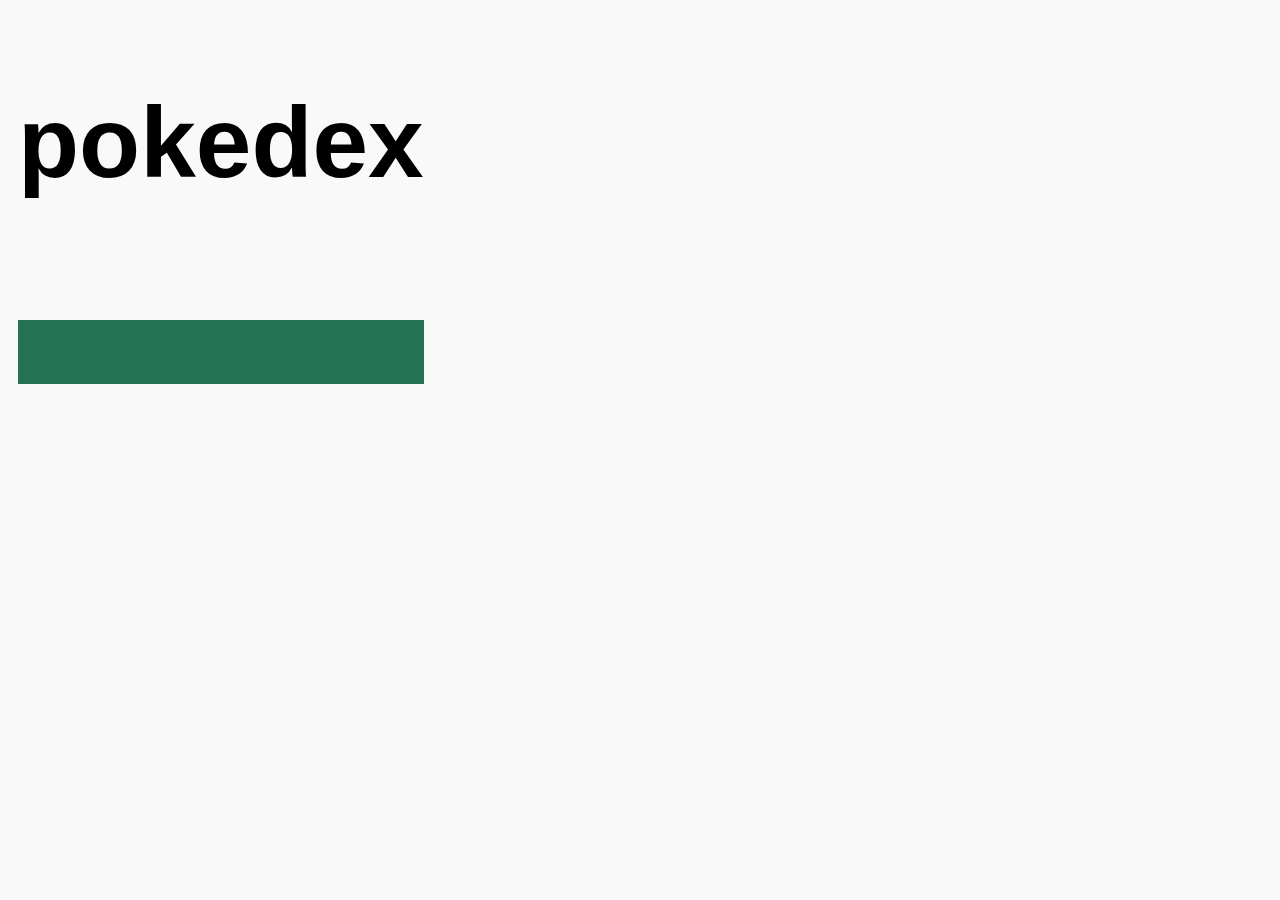
==== index.html @ baae1bd8 "Update index.html" ====
<!DOCTYPE html>
<html>
  <head>
    <meta charset="utf-8">
    <meta name="viewport" content="width=device-width">
    <title>repl.it</title>
    <link href="css/styles.css" rel="stylesheet" type="text/css" />
  </head>
  <body>
    <h1>pokedex</h1>
    <ul class="pokemon-list"></ul>
    <script src="js/scripts.js"></script>
    
    
    <div
      id="modal-container"
      class="modal"
      tabindex="-1"
      role="dialog"
      aria-labelledby="modal-title"
      aria-hidden="true"
    >
      <div class="modal-dialog" role="document">
        <div class="modal-content">
          <div class="modal-header">
          
            <h5 class="modal-title"></h5>
            <div id="button-container"></div>
           </div>
          <div class="modal-body">
            <p class=" image-container"></p>
            <p class="height"></p>

          </div>
        </div>
      </div>
    </div>



  </body>
</html>
---- css/styles.css ----
.btn-block {
<<<<<<< Updated upstream
    background-color:#00c3ff;
    border: none;
    color:#e6e6fa;
    padding:18px 36px;
    text-align:center;
    text-decoration: none;
    display: inline-block;
    font-size: 18px;
    margin: 6px 8px;
    -webkit-transition-duration: 0.8s;
    transition-duration: 0.8;
    cursor:pointer;
    background-color:hwb(113 38% 35%);
    color:black;
    border:3px solid rgb(7, 17, 7) ;
=======
    padding: none;
    list-style-type: none;
    display: flex; 
    flex-wrap: wrap;
    display: grid; 
    grid-template-columns: repeat(auto-fit, minmax(250px, 1fr));
    gap: 50px;
    text-align: center;
    justify-content: center;
>>>>>>> Stashed changes
}
h1 {
font-size: 100px;
text-align:center;
}
nav{
  background-color:#fff;
}
.navbar-brand {
  font-size: 2rem;
}

body{
<<<<<<< Updated upstream
    justify-content: center;
    grid-template-columns: repeat(auto-fit, minmax(250px, 1fr));
    text-align: center;
    padding: none;
  list-style-type: none;
  display: flex; 
  flex-wrap: wrap;
  display: grid; 
  display: inline-block;
=======
  margin: 20px;
  padding: 10px;  
  background-color: #f9f9f9;
  font-family: Arial, sans-serif;
>>>>>>> Stashed changes
}
ul{

  list-style-type:none;
  font-weight: bold;
  font-size:30px;
}
.pokemon-list {
<<<<<<< Updated upstream
    padding: none;
    list-style-type: none;
    display: flex; 
    flex-wrap: wrap;
    display: grid; 
    grid-template-columns: repeat(auto-fit, minmax(250px, 1fr));
    gap: 50px;
    text-align: center;
    justify-content: center;
  }

.list-group-item{
    display: inline-block;
    padding: 0;
    border: none;
  }

.list-group-item:hover {
    background-color: #f2f2f2;
  }

  @media all and (max-width: 1080px) {

    .pokemon-list{
        grid-template-columns: 1fr 1fr;
        gap: 40px;
    }
  
    .search-list {
        grid-template-columns: 1fr;
    }
  
  }
  

  .modal-content {
    background-color: #227253;
  }
  
  .modal-title {
    font-size: 2rem;
  }
  
  .modal-body {
    display: flex;
    flex-direction: column;
    align-items: center;
  }
  
  .pokemon-height {
    font-size: 1.5rem;
    margin-top: 20px;
  }
  
  .pokemon-image {
    max-width: 300px;
    max-height: 300px;
    margin-bottom: 20px;
  }
  

  footer {
    background-color: #ccc;
    padding: 20px;
    text-align: center;
  }
  
  .button {
    width: 100%;
    height: 100%;
  }
  .image-container{
    float: right;
  }

  .pokemon-image{
    display: inline-block;
    height: 250px;
    width: 250px;
  }
  .modal-is-visible {
    position: fixed;
    padding: 20px;
    box-sizing: border-box;
    top: 0;
    left: 0;
    width: 100%;
    height: 100%;
    background: rgba(0, 0, 0, 0.747);
    z-index: 999; 
    overflow: auto; 
    display: inline-block;
    text-align: center;
  
   }  
=======
  padding: none;
  list-style-type: none;
  display: flex; 
  flex-wrap: wrap;
  display: grid; 
  grid-template-columns: repeat(auto-fit, minmax(250px, 1fr));
  gap: 50px;
  text-align: center;
  justify-content: center;
}

.list-group-item{
  display: inline-block;
  padding: 0;
  border: none;
}

.list-group-item:hover {
  background-color: #79b8e2;
}
.list-group-item img{
  width: 75px;
  height: 75px;
  object-fit:contain;
  margin-right:10px;
}

@media all and (max-width: 1080px) {

  .pokemon-list{
      grid-template-columns: 1fr 1fr;
      gap: 40px;
  }


}


.modal-content {
  background-color: #227253;
}

.modal-title {
  font-size: 2rem;
}

.modal-body {
  display: flex;
  flex-direction: column;
  align-items: center;
}

.pokemon-height {
  font-size: 1.5rem;
  margin-top: 20px;
}

.pokemon-image {
  max-width: 300px;
  max-height: 300px;
  margin-bottom: 20px;
}


footer {
  background-color: #ccc;
  padding: 20px;
  text-align: center;
}

.button {
  width: 100%;
  height: 100%;
}
.image-container{
  float: right;
}

.pokemon-image{
  display: inline-block;
  height: 250px;
  width: 250px;
}
.modal-is-visible {
  position: fixed;
  padding: 20px;
  box-sizing: border-box;
  top: 0;
  left: 0;
  width: 100%;
  height: 100%;
  background: rgba(0, 0, 0, 0.747);
  z-index: 999; 
  overflow: auto; 
  display: inline-block;
  text-align: center;

 }  
>>>>>>> Stashed changes
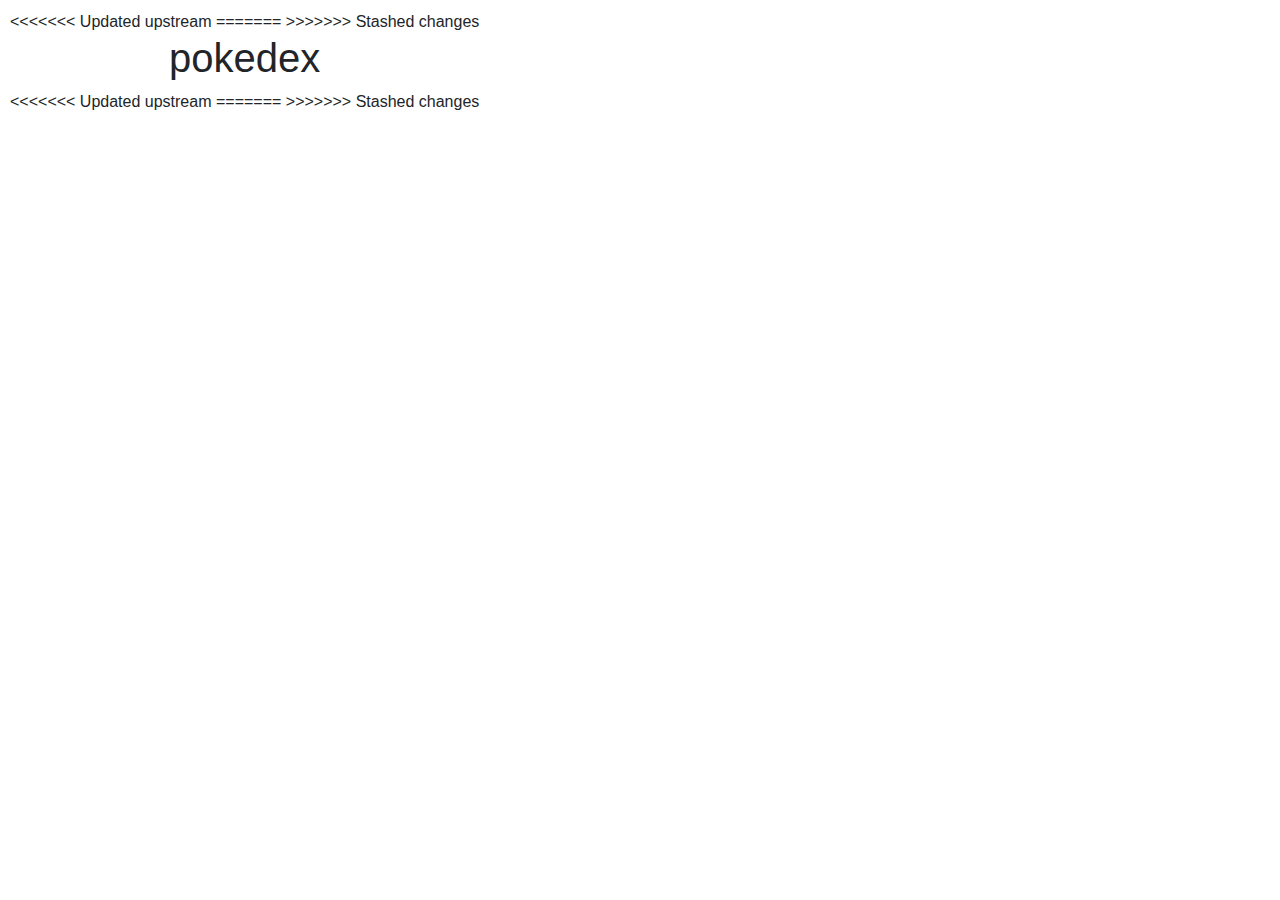
==== commit 74bcbb72: "Merge pull request #1 from Juancarlosmende/simple-js-app-gh-pages" ====
--- a/index.html
+++ b/index.html
@@ -1,16 +1,48 @@
 
+<<<<<<< Updated upstream
 <!DOCTYPE html>
 <html>
+=======
+>>>>>>> Stashed changes
   <head>
     <meta charset="utf-8">
     <meta name="viewport" content="width=device-width">
-    <title>repl.it</title>
+    <title>pokedex</title>
     <link href="css/styles.css" rel="stylesheet" type="text/css" />
+    <link rel="stylesheet" href="https://cdn.jsdelivr.net/npm/bootstrap@4.3.1/dist/css/bootstrap.min.css" integrity="sha384-ggOyR0iXCbMQv3Xipma34MD+dH/1fQ784/j6cY/iJTQUOhcWr7x9JvoRxT2MZw1T" crossorigin="anonymous">
   </head>
   <body>
     <h1>pokedex</h1>
-    <ul class="pokemon-list"></ul>
+    <ul class="pokemon-list list-group"></ul>
+
+
+    <div class="modal fade" id="exampleModal" tabindex="-1" role="dialog" aria-labelledby="exampleModalLabel"
+      aria-hidden="true">
+      <div class="modal-dialog" role="document">
+        <div class="modal-content">
+          <div class="modal-header">
+            <h5 class="modal-title" id="exampleModalLabel">Modal title</h5>
+            <button type="button" class="close" data-dismiss="modal" aria-label="Close">
+              <span aria-hidden="true">&times;</span>
+            </button>
+          </div>
+          <div class="modal-body">
+            <img class="img-fluid pokemon-image" alt="Image of a Pokemon">
+            <p class="pokemon-height"></p>
+          </div>
+          <div class="modal-footer">
+          
+          </div>
+        </div>
+      </div>
+    </div>
+  
+    <script src="https://code.jquery.com/jquery-3.3.1.min.js"
+    integrity="sha256-FgpCb/KJQlLNfOu91ta32o/NMZxltwRo8QtmkMRdAu8=" crossorigin="anonymous"></script>
+    <script src="https://cdn.jsdelivr.net/npm/popper.js@1.14.7/dist/umd/popper.min.js" integrity="sha384-UO2eT0CpHqdSJQ6hJty5KVphtPhzWj9WO1clHTMGa3JDZwrnQq4sF86dIHNDz0W1" crossorigin="anonymous"></script>
+    <script src="https://cdn.jsdelivr.net/npm/bootstrap@4.3.1/dist/js/bootstrap.min.js" integrity="sha384-JjSmVgyd0p3pXB1rRibZUAYoIIy6OrQ6VrjIEaFf/nJGzIxFDsf4x0xIM+B07jRM" crossorigin="anonymous"></script>
     <script src="js/scripts.js"></script>
+<<<<<<< Updated upstream
     
     
     <div
@@ -37,7 +69,9 @@
       </div>
     </div>
 
+=======
+>>>>>>> Stashed changes
 
 
   </body>
-</html>
+</html>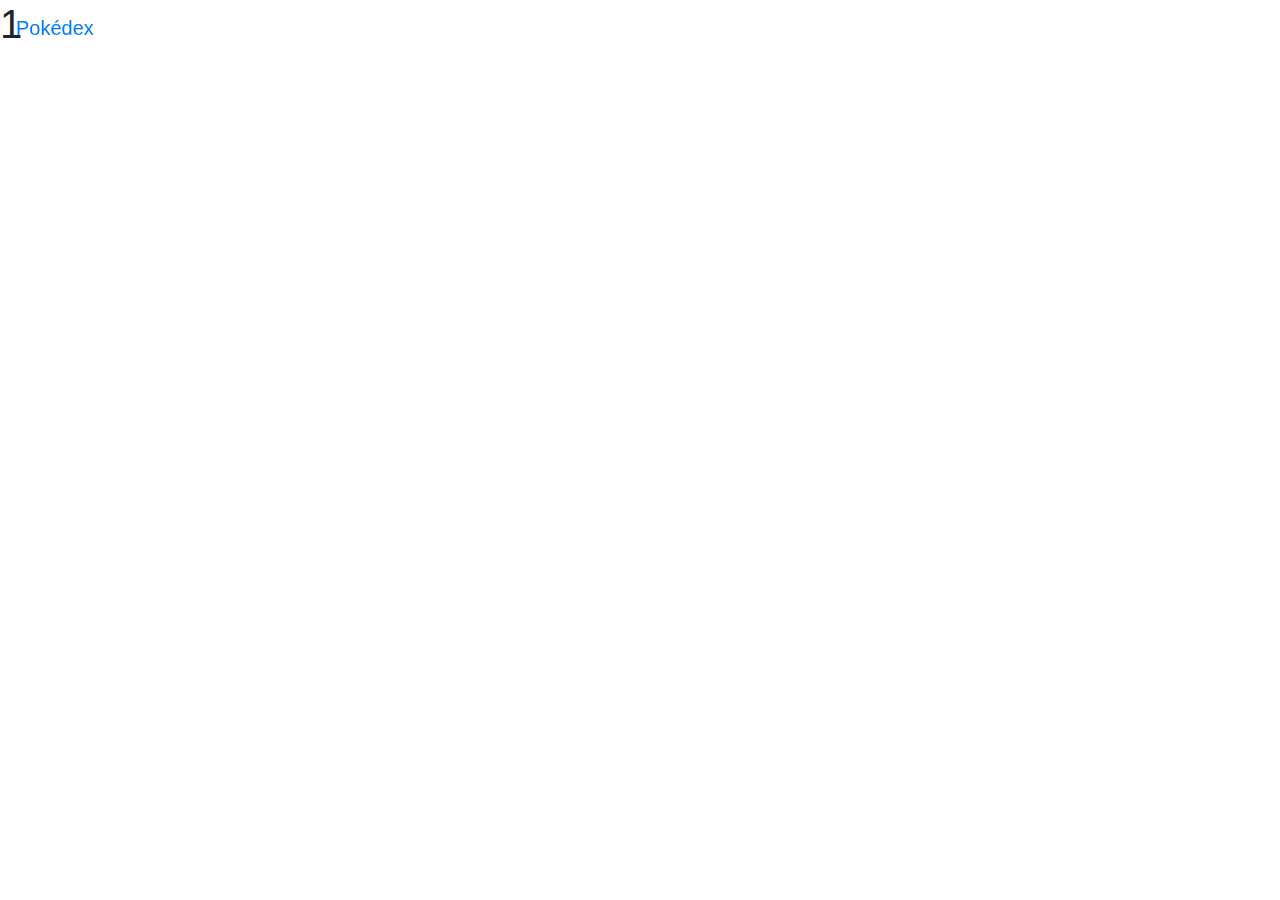
==== commit 2b624df0: "Update index.html" ====
--- a/index.html
+++ b/index.html
@@ -1,77 +1,51 @@
-
-<<<<<<< Updated upstream
 <!DOCTYPE html>
 <html>
-=======
->>>>>>> Stashed changes
-  <head>
-    <meta charset="utf-8">
-    <meta name="viewport" content="width=device-width">
-    <title>pokedex</title>
-    <link href="css/styles.css" rel="stylesheet" type="text/css" />
-    <link rel="stylesheet" href="https://cdn.jsdelivr.net/npm/bootstrap@4.3.1/dist/css/bootstrap.min.css" integrity="sha384-ggOyR0iXCbMQv3Xipma34MD+dH/1fQ784/j6cY/iJTQUOhcWr7x9JvoRxT2MZw1T" crossorigin="anonymous">
-  </head>
-  <body>
-    <h1>pokedex</h1>
-    <ul class="pokemon-list list-group"></ul>
 
+<head>
+  <meta charset="utf-8">
+  <meta name="viewport" content="width=device-width, initial-scale=1">
+  <title>Pokédex -  simple JS App</title>
+ 
+  <link rel="stylesheet" href="https://cdn.jsdelivr.net/npm/bootstrap@4.3.1/dist/css/bootstrap.min.css" integrity="sha384-ggOyR0iXCbMQv3Xipma34MD+dH/1fQ784/j6cY/iJTQUOhcWr7x9JvoRxT2MZw1T" crossorigin="anonymous">
+  <link rel="stylesheet" type="text/css" href="styles.css">
+</head>
 
-    <div class="modal fade" id="exampleModal" tabindex="-1" role="dialog" aria-labelledby="exampleModalLabel"
-      aria-hidden="true">
-      <div class="modal-dialog" role="document">
-        <div class="modal-content">
-          <div class="modal-header">
-            <h5 class="modal-title" id="exampleModalLabel">Modal title</h5>
-            <button type="button" class="close" data-dismiss="modal" aria-label="Close">
-              <span aria-hidden="true">&times;</span>
-            </button>
-          </div>
-          <div class="modal-body">
-            <img class="img-fluid pokemon-image" alt="Image of a Pokemon">
-            <p class="pokemon-height"></p>
-          </div>
-          <div class="modal-footer">
-          
-          </div>
+<body>
+  <header class="fixed-top">
+    <nav class="navbar">
+      <a class="navbar-brand" href="index.html">Pokédex</a>
+      
+  </nav>
+</header> 
+  <h1>1</h1>
+  <ul class="pokemon-list list-group"></ul>
+
+ 
+  <div class="modal fade" id="exampleModal" tabindex="-1" role="dialog" aria-labelledby="exampleModalLabel"
+    aria-hidden="true">
+    <div class="modal-dialog" role="document">
+      <div class="modal-content">
+        <div class="modal-header">
+          <h5 class="modal-title" id="exampleModalLabel">Modal title</h5>
+          <button type="button" class="close" data-dismiss="modal" aria-label="Close">
+            <span aria-hidden="true">&times;</span>
+          </button>
+        </div>
+        <div class="modal-body">
+          <img class="img-fluid pokemon-image" alt="Image of a Pokemon">
+          <p class="pokemon-height"></p>
+        </div>
+        <div class="modal-footer">
+       
         </div>
       </div>
     </div>
-  
-    <script src="https://code.jquery.com/jquery-3.3.1.min.js"
-    integrity="sha256-FgpCb/KJQlLNfOu91ta32o/NMZxltwRo8QtmkMRdAu8=" crossorigin="anonymous"></script>
-    <script src="https://cdn.jsdelivr.net/npm/popper.js@1.14.7/dist/umd/popper.min.js" integrity="sha384-UO2eT0CpHqdSJQ6hJty5KVphtPhzWj9WO1clHTMGa3JDZwrnQq4sF86dIHNDz0W1" crossorigin="anonymous"></script>
-    <script src="https://cdn.jsdelivr.net/npm/bootstrap@4.3.1/dist/js/bootstrap.min.js" integrity="sha384-JjSmVgyd0p3pXB1rRibZUAYoIIy6OrQ6VrjIEaFf/nJGzIxFDsf4x0xIM+B07jRM" crossorigin="anonymous"></script>
-    <script src="js/scripts.js"></script>
-<<<<<<< Updated upstream
-    
-    
-    <div
-      id="modal-container"
-      class="modal"
-      tabindex="-1"
-      role="dialog"
-      aria-labelledby="modal-title"
-      aria-hidden="true"
-    >
-      <div class="modal-dialog" role="document">
-        <div class="modal-content">
-          <div class="modal-header">
-          
-            <h5 class="modal-title"></h5>
-            <div id="button-container"></div>
-           </div>
-          <div class="modal-body">
-            <p class=" image-container"></p>
-            <p class="height"></p>
+  </div>
 
-          </div>
-        </div>
-      </div>
-    </div>
+  <script src="https://code.jquery.com/jquery-3.3.1.slim.min.js" integrity="sha384-q8i/X+965DzO0rT7abK41JStQIAqVgRVzpbzo5smXKp4YfRvH+8abtTE1Pi6jizo" crossorigin="anonymous"></script>
+  <script src="https://cdn.jsdelivr.net/npm/popper.js@1.14.7/dist/umd/popper.min.js" integrity="sha384-UO2eT0CpHqdSJQ6hJty5KVphtPhzWj9WO1clHTMGa3JDZwrnQq4sF86dIHNDz0W1" crossorigin="anonymous"></script>
+  <script src="https://cdn.jsdelivr.net/npm/bootstrap@4.3.1/dist/js/bootstrap.min.js" integrity="sha384-JjSmVgyd0p3pXB1rRibZUAYoIIy6OrQ6VrjIEaFf/nJGzIxFDsf4x0xIM+B07jRM" crossorigin="anonymous"></script>
+  <script src="js/scripts.js"></script>
+</body>
 
-=======
->>>>>>> Stashed changes
-
-
-  </body>
-</html>+</html>
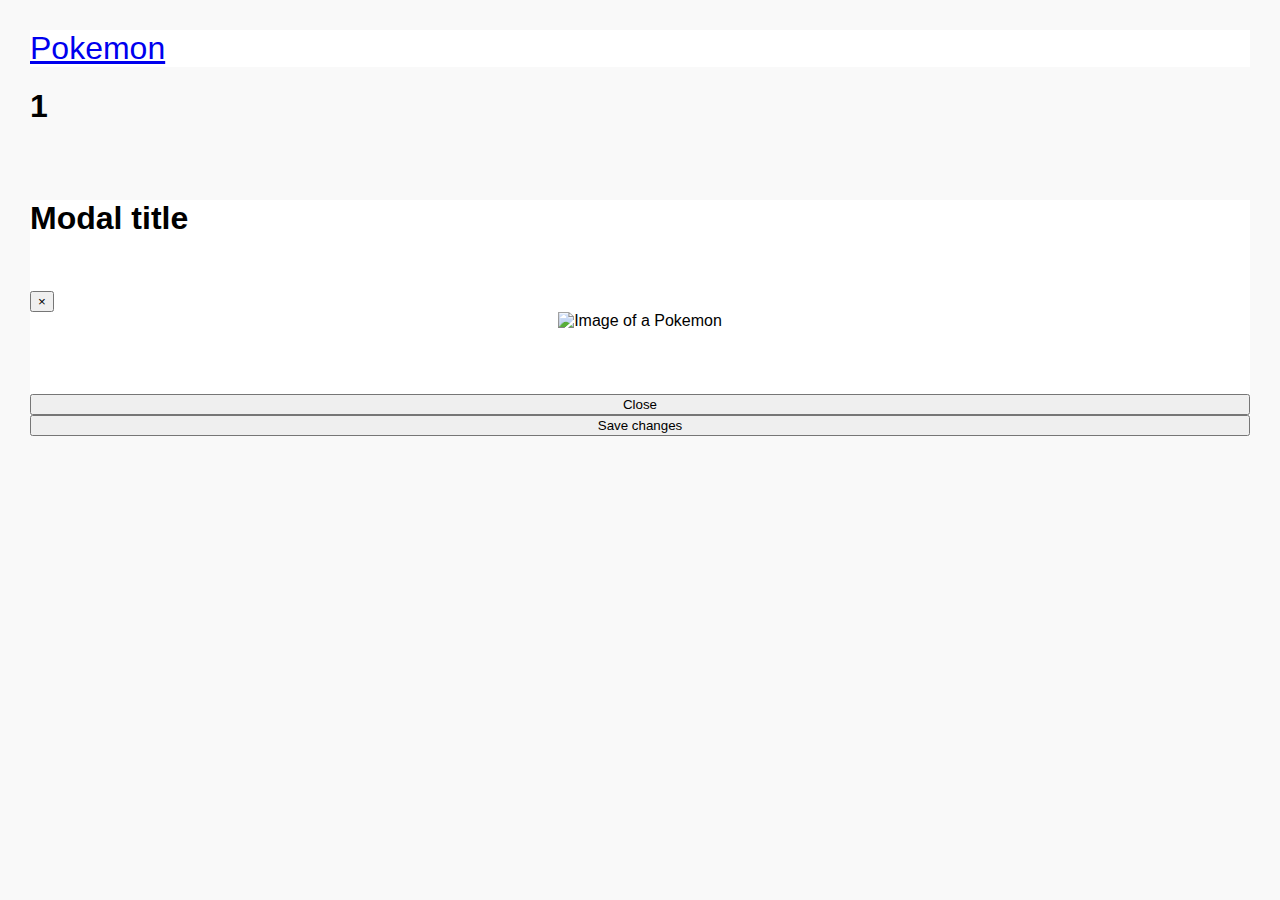
==== commit 0cf68d1d: "help" ====
--- a/index.html
+++ b/index.html
@@ -5,20 +5,21 @@
   <meta charset="utf-8">
   <meta name="viewport" content="width=device-width, initial-scale=1">
   <title>Pokédex -  simple JS App</title>
- 
-  <link rel="stylesheet" href="https://cdn.jsdelivr.net/npm/bootstrap@4.3.1/dist/css/bootstrap.min.css" integrity="sha384-ggOyR0iXCbMQv3Xipma34MD+dH/1fQ784/j6cY/iJTQUOhcWr7x9JvoRxT2MZw1T" crossorigin="anonymous">
-  <link rel="stylesheet" type="text/css" href="styles.css">
+  <link href="https://cdn.jsdelivr.net/npm/bootstrap@5.3.0/dist/css/bootstrap.min.css" rel="stylesheet" integrity="sha384-9ndCyUaIbzAi2FUVXJi0CjmCapSmO7SnpJef0486qhLnuZ2cdeRhO02iuK6FUUVM" crossorigin="anonymous">
+
+  <link rel="stylesheet" type="text/css" href="css/styles.css">
 </head>
 
 <body>
   <header class="fixed-top">
     <nav class="navbar">
-      <a class="navbar-brand" href="index.html">Pokédex</a>
+      <a class="navbar-brand" href="index.html">Pokemon</a>
       
   </nav>
 </header> 
   <h1>1</h1>
   <ul class="pokemon-list list-group"></ul>
+  <script src="https://cdn.jsdelivr.net/npm/bootstrap@5.3.0/dist/js/bootstrap.bundle.min.js" integrity="sha384-geWF76RCwLtnZ8qwWowPQNguL3RmwHVBC9FhGdlKrxdiJJigb/j/68SIy3Te4Bkz" crossorigin="anonymous"></script>
 
  
   <div class="modal fade" id="exampleModal" tabindex="-1" role="dialog" aria-labelledby="exampleModalLabel"
@@ -36,16 +37,16 @@
           <p class="pokemon-height"></p>
         </div>
         <div class="modal-footer">
+          <button type="button" class="btn btn-secondary" data-dismiss="modal">Close</button> 
+          <button type="button" class="btn btn-primary">Save changes</button>
        
         </div>
       </div>
     </div>
   </div>
 
-  <script src="https://code.jquery.com/jquery-3.3.1.slim.min.js" integrity="sha384-q8i/X+965DzO0rT7abK41JStQIAqVgRVzpbzo5smXKp4YfRvH+8abtTE1Pi6jizo" crossorigin="anonymous"></script>
-  <script src="https://cdn.jsdelivr.net/npm/popper.js@1.14.7/dist/umd/popper.min.js" integrity="sha384-UO2eT0CpHqdSJQ6hJty5KVphtPhzWj9WO1clHTMGa3JDZwrnQq4sF86dIHNDz0W1" crossorigin="anonymous"></script>
-  <script src="https://cdn.jsdelivr.net/npm/bootstrap@4.3.1/dist/js/bootstrap.min.js" integrity="sha384-JjSmVgyd0p3pXB1rRibZUAYoIIy6OrQ6VrjIEaFf/nJGzIxFDsf4x0xIM+B07jRM" crossorigin="anonymous"></script>
+  <script src="https://cdn.jsdelivr.net/npm/@popperjs/core@2.11.8/dist/umd/popper.min.js" integrity="sha384-I7E8VVD/ismYTF4hNIPjVp/Zjvgyol6VFvRkX/vR+Vc4jQkC+hVqc2pM8ODewa9r" crossorigin="anonymous"></script>
+<script src="https://cdn.jsdelivr.net/npm/bootstrap@5.3.0/dist/js/bootstrap.min.js" integrity="sha384-fbbOQedDUMZZ5KreZpsbe1LCZPVmfTnH7ois6mU1QK+m14rQ1l2bGBq41eYeM/fS" crossorigin="anonymous"></script>
   <script src="js/scripts.js"></script>
 </body>
-
-</html>
+</html>--- a/css/styles.css
+++ b/css/styles.css
@@ -0,0 +1,89 @@
+body {
+  margin: 20px;
+  padding: 10px;  
+  background-color: #f9f9f9;
+  font-family: Arial, sans-serif;
+}
+
+
+nav {
+  background-color: #fff;
+}
+
+.navbar-brand {
+  font-size: 2rem;
+}
+
+
+.pokemon-list {
+  padding: none;
+  list-style-type: none;
+  display: flex; 
+  flex-wrap: wrap;
+  display: grid; 
+  grid-template-columns: repeat(auto-fit, minmax(250px, 1fr));
+  gap: 50px;
+  text-align: center;
+  justify-content: center;
+}
+
+.list-group-item{
+  display: inline-block;
+  padding: 0;
+  border: none;
+}
+.list-group-item:hover {
+  background-color: #f2f2f2;
+}
+
+.list-group-item img {
+  width: 75px;
+  height: 75px;
+  object-fit: contain;
+  margin-right: 10px;
+}
+
+@media all and (max-width: 1080px) {
+
+  .pokemon-list{
+      grid-template-columns: 1fr 1fr;
+      gap: 40px;
+  }
+}
+
+.modal-content {
+  background-color: #fff;
+}
+
+.modal-title {
+  font-size: 2rem;
+}
+
+.modal-body {
+  display: flex;
+  flex-direction: column;
+  align-items: center;
+}
+
+.pokemon-height {
+  font-size: 1.5rem;
+  margin-top: 20px;
+}
+
+.pokemon-image {
+  max-width: 300px;
+  max-height: 300px;
+  margin-bottom: 20px;
+}
+
+
+footer {
+  background-color: #ccc;
+  padding: 20px;
+  text-align: center;
+}
+
+.btn {
+  width: 100%;
+  height: 100%;
+}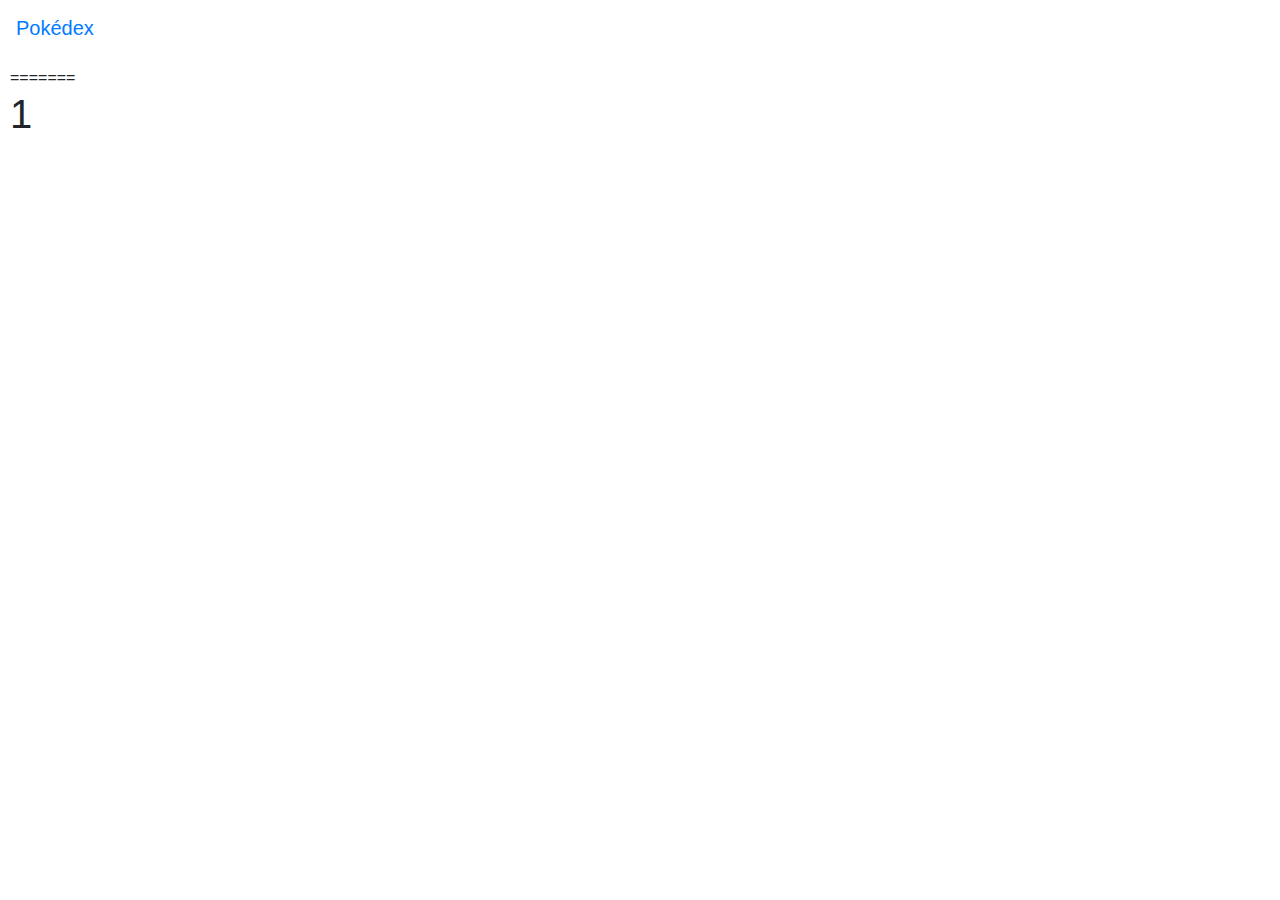
==== commit 02aea865: "Merge branch 'main' into tgh-pages" ====
--- a/index.html
+++ b/index.html
@@ -1,3 +1,4 @@
+
 <!DOCTYPE html>
 <html>
 
@@ -49,4 +50,56 @@
 <script src="https://cdn.jsdelivr.net/npm/bootstrap@5.3.0/dist/js/bootstrap.min.js" integrity="sha384-fbbOQedDUMZZ5KreZpsbe1LCZPVmfTnH7ois6mU1QK+m14rQ1l2bGBq41eYeM/fS" crossorigin="anonymous"></script>
   <script src="js/scripts.js"></script>
 </body>
-</html>+</html>
+=======
+<!DOCTYPE html>
+<html>
+
+<head>
+  <meta charset="utf-8">
+  <meta name="viewport" content="width=device-width, initial-scale=1">
+  <title>Pokédex -  simple JS App</title>
+  <link href="https://cdn.jsdelivr.net/npm/bootstrap@5.3.0/dist/css/bootstrap.min.css" rel="stylesheet" integrity="sha384-9ndCyUaIbzAi2FUVXJi0CjmCapSmO7SnpJef0486qhLnuZ2cdeRhO02iuK6FUUVM" crossorigin="anonymous">
+  <link rel="stylesheet" href="https://cdn.jsdelivr.net/npm/bootstrap@4.3.1/dist/css/bootstrap.min.css" integrity="sha384-ggOyR0iXCbMQv3Xipma34MD+dH/1fQ784/j6cY/iJTQUOhcWr7x9JvoRxT2MZw1T" crossorigin="anonymous">
+  <link rel="stylesheet" type="text/css" href="styles.css">
+</head>
+
+<body>
+  <header class="fixed-top">
+    <nav class="navbar">
+      <a class="navbar-brand" href="index.html">Pokédex</a>
+      
+  </nav>
+</header> 
+  <h1>1</h1>
+  <ul class="pokemon-list list-group"></ul>
+  <script src="https://cdn.jsdelivr.net/npm/bootstrap@5.3.0/dist/js/bootstrap.bundle.min.js" integrity="sha384-geWF76RCwLtnZ8qwWowPQNguL3RmwHVBC9FhGdlKrxdiJJigb/j/68SIy3Te4Bkz" crossorigin="anonymous"></script>
+
+ 
+  <div class="modal fade" id="exampleModal" tabindex="-1" role="dialog" aria-labelledby="exampleModalLabel"
+    aria-hidden="true">
+    <div class="modal-dialog" role="document">
+      <div class="modal-content">
+        <div class="modal-header">
+          <h5 class="modal-title" id="exampleModalLabel">Modal title</h5>
+          <button type="button" class="close" data-dismiss="modal" aria-label="Close">
+            <span aria-hidden="true">&times;</span>
+          </button>
+        </div>
+        <div class="modal-body">
+          <img class="img-fluid pokemon-image" alt="Image of a Pokemon">
+          <p class="pokemon-height"></p>
+        </div>
+        <div class="modal-footer">
+       
+        </div>
+      </div>
+    </div>
+  </div>
+
+
+  <script src="https://cdn.jsdelivr.net/npm/popper.js@1.14.7/dist/umd/popper.min.js" integrity="sha384-UO2eT0CpHqdSJQ6hJty5KVphtPhzWj9WO1clHTMGa3JDZwrnQq4sF86dIHNDz0W1" crossorigin="anonymous"></script>
+  <script src="https://cdn.jsdelivr.net/npm/bootstrap@4.3.1/dist/js/bootstrap.min.js" integrity="sha384-JjSmVgyd0p3pXB1rRibZUAYoIIy6OrQ6VrjIEaFf/nJGzIxFDsf4x0xIM+B07jRM" crossorigin="anonymous"></script>
+  <script src="js/scripts.js"></script>
+</body>
+
--- a/css/styles.css
+++ b/css/styles.css
@@ -1,3 +1,4 @@
+
 body {
   margin: 20px;
   padding: 10px;  
@@ -86,4 +87,102 @@
 .btn {
   width: 100%;
   height: 100%;
-}+}
+=======
+body {
+  margin: 20px;
+  padding: 10px;  
+  background-color: #f9f9f9;
+  font-family: Arial, sans-serif;
+}
+
+
+nav {
+  background-color: #fff;
+}
+
+.navbar-brand {
+  font-size: 2rem;
+}
+
+
+.pokemon-list {
+  padding: none;
+  list-style-type: none;
+  display: flex; 
+  flex-wrap: wrap;
+  display: grid; 
+  grid-template-columns: repeat(auto-fit, minmax(250px, 1fr));
+  gap: 50px;
+  text-align: center;
+  justify-content: center;
+}
+
+.list-group-item{
+  display: inline-block;
+  padding: 0;
+  border: none;
+}
+.list-group-item:hover {
+  background-color: #f2f2f2;
+}
+
+.list-group-item img {
+  width: 75px;
+  height: 75px;
+  object-fit: contain;
+  margin-right: 10px;
+}
+
+@media all and (max-width: 1080px) {
+
+  .pokemon-list{
+      grid-template-columns: 1fr 1fr;
+      gap: 40px;
+  }
+
+  .search-list {
+      grid-template-columns: 1fr;
+  }
+
+}
+
+
+/* Modal Styles */
+.modal-content {
+  background-color: #fff;
+}
+
+.modal-title {
+  font-size: 2rem;
+}
+
+.modal-body {
+  display: flex;
+  flex-direction: column;
+  align-items: center;
+}
+
+.pokemon-height {
+  font-size: 1.5rem;
+  margin-top: 20px;
+}
+
+.pokemon-image {
+  max-width: 300px;
+  max-height: 300px;
+  margin-bottom: 20px;
+}
+
+
+footer {
+  background-color: #ccc;
+  padding: 20px;
+  text-align: center;
+}
+
+.btn {
+  width: 100%;
+  height: 100%;
+
+
